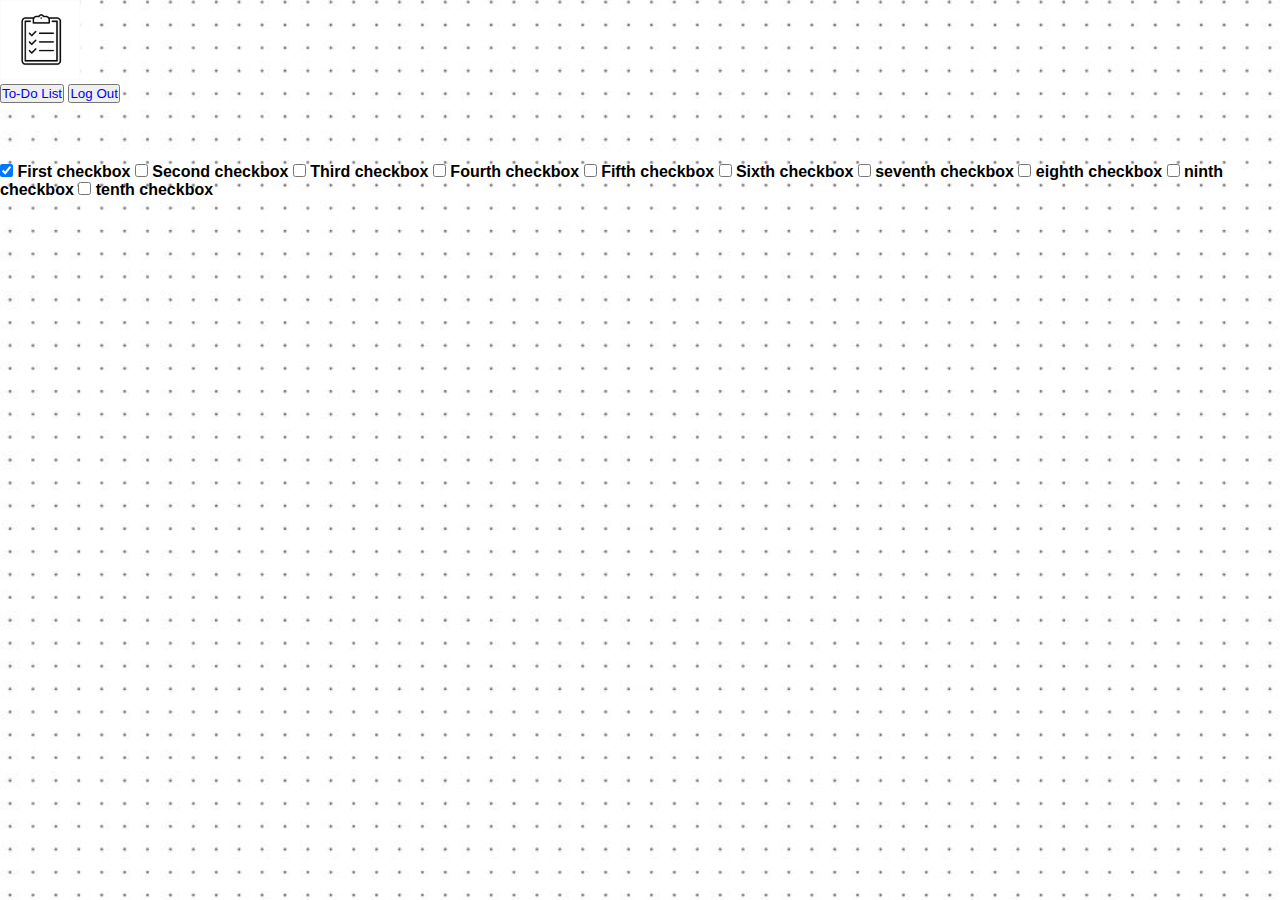
==== todo.html @ 4368b8ca "initial" ====
<!DOCTYPE html>
<html lang="en">
<head>
    <meta charset="UTF-8">
    <meta http-equiv="X-UA-Compatible" content="IE=edge">
    <meta name="viewport" content="width=device-width, initial-scale=1.0">
    <link rel="stylesheet" href="style.css">
    <link href="https://cdn.jsdelivr.net/npm/bootstrap@5.1.3/dist/css/bootstrap.min.css" rel="stylesheet" integrity="sha384-1BmE4kWBq78iYhFldvKuhfTAU6auU8tT94WrHftjDbrCEXSU1oBoqyl2QvZ6jIW3" crossorigin="anonymous">
    <script src="https://cdn.jsdelivr.net/npm/bootstrap@5.1.3/dist/js/bootstrap.bundle.min.js" integrity="sha384-ka7Sk0Gln4gmtz2MlQnikT1wXgYsOg+OMhuP+IlRH9sENBO0LRn5q+8nbTov4+1p" crossorigin="anonymous"></script>
    <script src="https://ajax.googleapis.com/ajax/libs/jquery/3.6.0/jquery.min.js"></script>
    <title>To-Do</title>
</head>
<body background="images/todo.jpg">
<!-- navbar -->
  <nav class="navbar navbar-expand-lg navbar-light bg-light">
    <div class="container">
        <img src="/images/icon.png" alt="icon" width="80" height="80">
    </div>
    <div class="container">
        <button class="btn btn-outline-secondary nav-link active" type="button"><a href="todo.html" style="text-decoration: none;">To-Do List</a></button>
        <button class="btn btn-sm btn-outline-secondary nav-link" type="button"><a href="index.html" style="text-decoration: none;">Log Out</a></button>
    </div>
  </nav>
<!-- /navbar -->
  <div class="list-group container">
    <label class="list-group-item">
      <input class="form-check-input me-1" type="checkbox" value="" checked>
      First checkbox
    </label>
    <label class="list-group-item">
      <input class="form-check-input me-1" type="checkbox" value="">
      Second checkbox
    </label>
    <label class="list-group-item">
      <input class="form-check-input me-1" type="checkbox" value="">
      Third checkbox
    </label>
    <label class="list-group-item">
      <input class="form-check-input me-1" type="checkbox" value="">
      Fourth checkbox
    </label>
    <label class="list-group-item">
      <input class="form-check-input me-1" type="checkbox" value="">
      Fifth checkbox
    </label>
    <label class="list-group-item">
        <input class="form-check-input me-1" type="checkbox" value="">
        Sixth checkbox
      </label>
      <label class="list-group-item">
        <input class="form-check-input me-1" type="checkbox" value="">
        seventh checkbox
      </label>
      <label class="list-group-item">
        <input class="form-check-input me-1" type="checkbox" value="">
        eighth checkbox
      </label>
      <label class="list-group-item">
        <input class="form-check-input me-1" type="checkbox" value="">
        ninth checkbox
      </label>
      <label class="list-group-item">
        <input class="form-check-input me-1" type="checkbox" value="">
        tenth checkbox
      </label>
  </div>

  <script src="script.js"></script>
</body>
</html>
---- style.css ----
*{
    padding: 0;
    margin: 0;
    max-width: 100%;
    position: relative;
    font-family: -apple-system, BlinkMacSystemFont, 'Segoe UI', Roboto, Oxygen, Ubuntu, Cantarell, 'Open Sans', 'Helvetica Neue', sans-serif;
   }

body{background-size: cover;}

.login{border: 1px solid white;
    border-radius: 100px;
    margin-top: 100px; margin-left: 280px;
    padding-left: 100px; padding-bottom: 10px; padding-right: 70px;
    font-weight: bold;
    background: url(/images/loginbox.jpg);
    }

.head{margin-top: 30px; margin-left: 500px;}

.list-group{margin-top: 60px;
            font-weight: bold;}

button:hover{
    transition: 0.4s ease-in-out;
    filter: grayscale(50%)
}

.icon{float: right;
    border-radius: 100px;
    }

.animate {
    animation-duration: 0.5s;
    animation-name: animate-fade;
    animation-delay: 0.5s;
    animation-fill-mode: backwards;
        }
              
@keyframes animate-fade {
    0% { opacity: 0; }
    100% { opacity: 1; }
        }
          
.animate.pop {
    animation-name: animate-pop;
    animation-timing-function: cubic-bezier(.26,.53,.74,1.48);
        }
          
@keyframes animate-pop {
    0% {
        opacity: 0;
        transform: scale(0.5, 0.5);
        }
                  
    100% {
        opacity: 1;
        transform: scale(1, 1);
        }
    }
          
.delay-1 {animation-delay: 0.6s;}
              
.delay-2 {animation-delay: 0.7s;}
              
.delay-3 {animation-delay: 0.8s;}
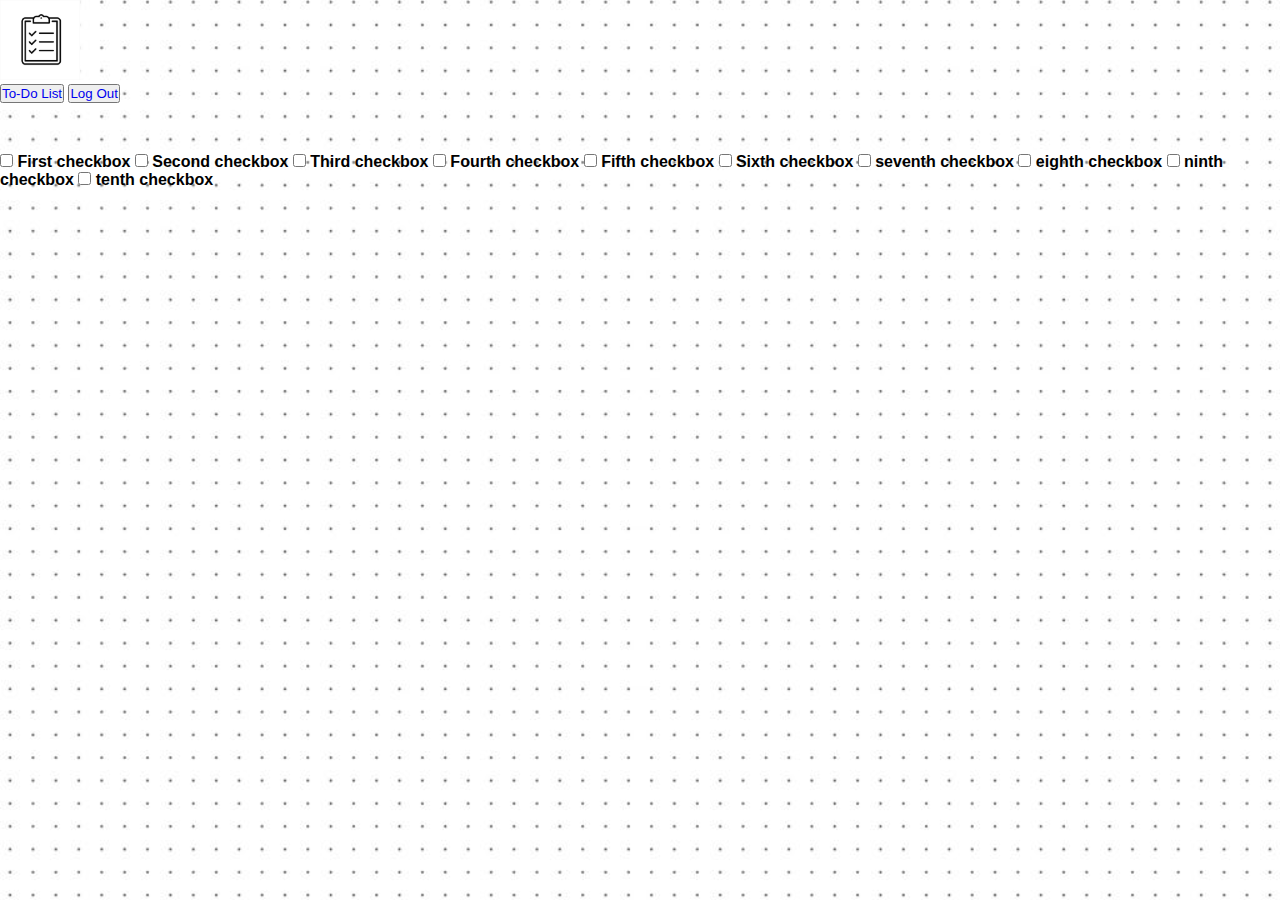
==== commit d02f7acd: "more" ====
--- a/todo.html
+++ b/todo.html
@@ -13,18 +13,18 @@
 <body background="images/todo.jpg">
 <!-- navbar -->
   <nav class="navbar navbar-expand-lg navbar-light bg-light">
-    <div class="container">
+    <div class="container animate pop">
         <img src="/images/icon.png" alt="icon" width="80" height="80">
     </div>
     <div class="container">
-        <button class="btn btn-outline-secondary nav-link active" type="button"><a href="todo.html" style="text-decoration: none;">To-Do List</a></button>
-        <button class="btn btn-sm btn-outline-secondary nav-link" type="button"><a href="index.html" style="text-decoration: none;">Log Out</a></button>
+        <button class="btn btn-outline-secondary nav-link animate pop delay-1" type="button"><a href="todo.html" style="text-decoration: none;">To-Do List</a></button>
+        <button class="btn btn-sm btn-outline-secondary nav-link animate pop delay-3" type="button"><a href="index.html" style="text-decoration: none;">Log Out</a></button>
     </div>
   </nav>
 <!-- /navbar -->
-  <div class="list-group container">
+  <div class="list-group container animate pop delay-2">
     <label class="list-group-item">
-      <input class="form-check-input me-1" type="checkbox" value="" checked>
+      <input class="form-check-input me-1" type="checkbox" value="">
       First checkbox
     </label>
     <label class="list-group-item">
--- a/style.css
+++ b/style.css
@@ -18,12 +18,12 @@
 
 .head{margin-top: 30px; margin-left: 500px;}
 
-.list-group{margin-top: 60px;
+.list-group{margin-top: 50px;
             font-weight: bold;}
 
 button:hover{
     transition: 0.4s ease-in-out;
-    filter: grayscale(50%)
+    filter: grayscale(50%);
 }
 
 .icon{float: right;
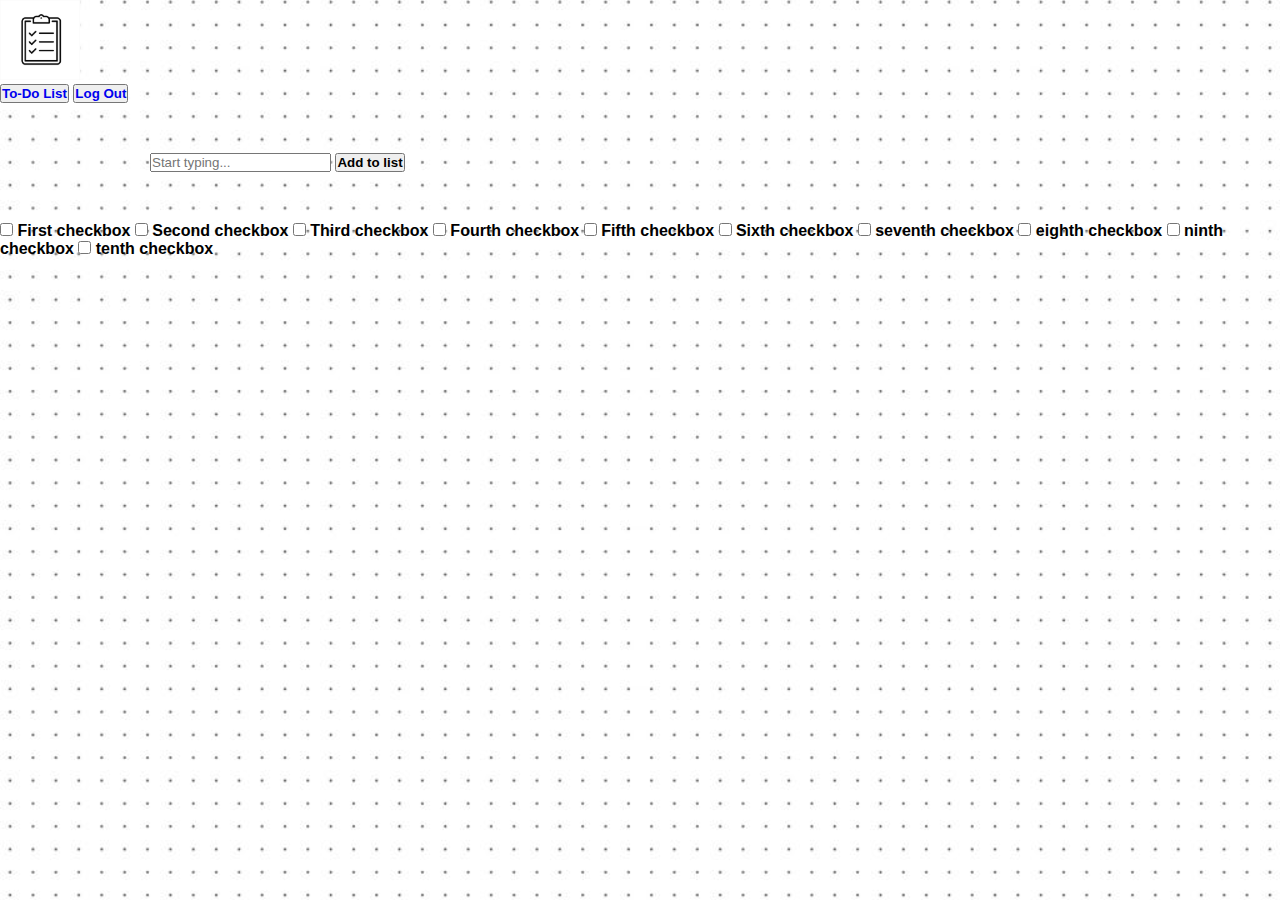
==== commit b608298b: "home" ====
--- a/todo.html
+++ b/todo.html
@@ -17,11 +17,18 @@
         <img src="/images/icon.png" alt="icon" width="80" height="80">
     </div>
     <div class="container">
-        <button class="btn btn-outline-secondary nav-link animate pop delay-1" type="button"><a href="todo.html" style="text-decoration: none;">To-Do List</a></button>
-        <button class="btn btn-sm btn-outline-secondary nav-link animate pop delay-3" type="button"><a href="index.html" style="text-decoration: none;">Log Out</a></button>
+      <button class="btn btn-outline-secondary nav-link animate pop delay-1" type="button">
+        <a href="todo.html" style="text-decoration: none; font-weight: bold;">To-Do List</a>
+      </button>
+      <button class="btn btn-sm btn-outline-secondary nav-link animate pop delay-3" type="button">
+        <a href="index.html" style="text-decoration: none; font-weight: bold;">Log Out</a>
+      </button>
     </div>
   </nav>
 <!-- /navbar -->
+  <input type="text" placeholder="Start typing..." class="col-sm-8 add">
+  <button class="btn btn-outline-secondary" style="font-weight: bold;">Add to list</button>
+
   <div class="list-group container animate pop delay-2">
     <label class="list-group-item">
       <input class="form-check-input me-1" type="checkbox" value="">
--- a/style.css
+++ b/style.css
@@ -29,6 +29,14 @@
 .icon{float: right;
     border-radius: 100px;
     }
+
+.add{margin-left: 150px; margin-top: 50px;}
+
+.homebtn{margin-left: 610px;
+        border-radius: 5px;}
+
+.homeicon{border-radius: 100px;
+        margin: 50px; margin-left: 550px;}
 
 .animate {
     animation-duration: 0.5s;
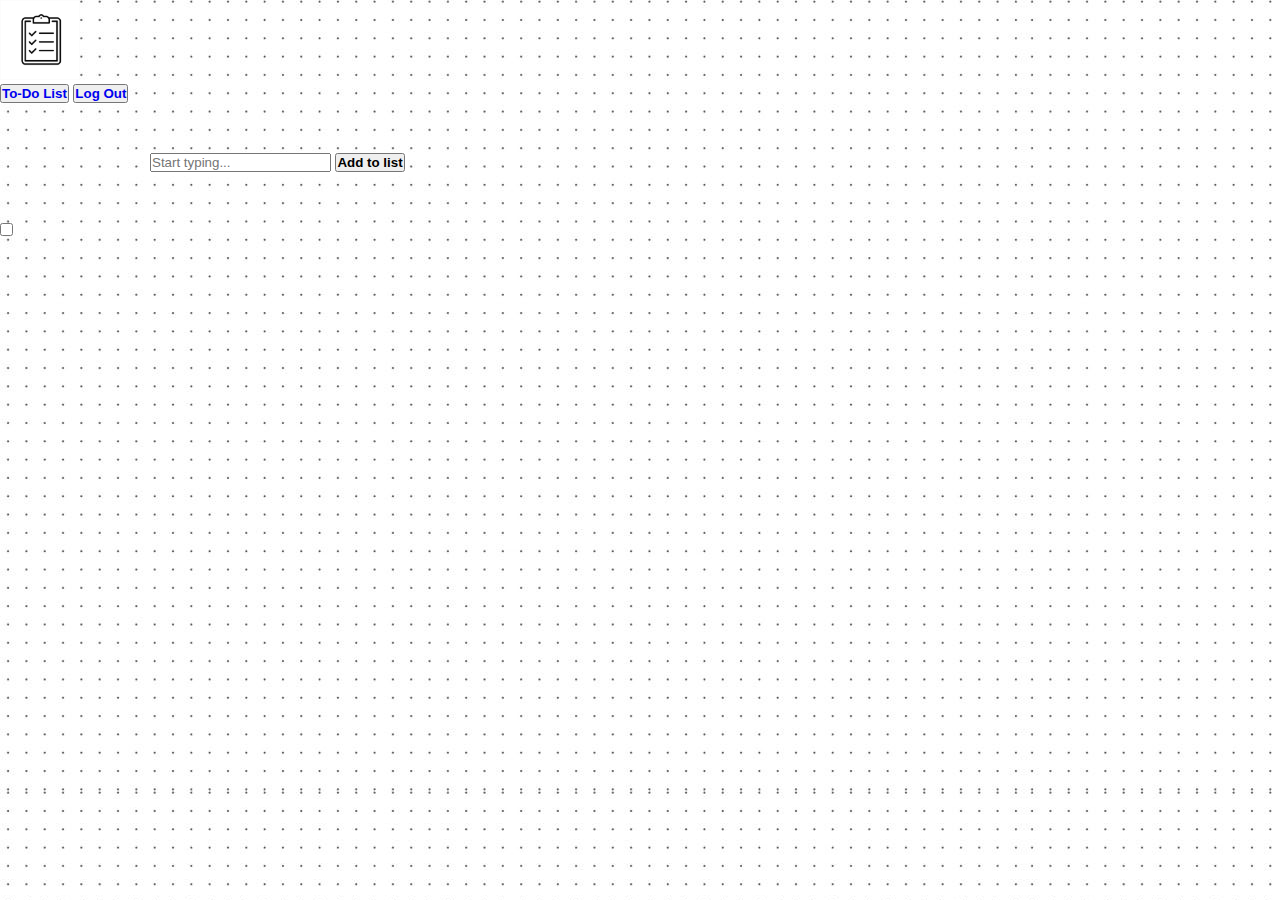
==== commit 0e3feee5: "index" ====
--- a/todo.html
+++ b/todo.html
@@ -10,7 +10,7 @@
     <script src="https://ajax.googleapis.com/ajax/libs/jquery/3.6.0/jquery.min.js"></script>
     <title>To-Do</title>
 </head>
-<body background="images/todo.jpg">
+<body background="images/todo.jpg" style="background-size: auto;">
 <!-- navbar -->
   <nav class="navbar navbar-expand-lg navbar-light bg-light">
     <div class="container animate pop">
@@ -29,47 +29,11 @@
   <input type="text" placeholder="Start typing..." class="col-sm-8 add">
   <button class="btn btn-outline-secondary" style="font-weight: bold;">Add to list</button>
 
-  <div class="list-group container animate pop delay-2">
+  <div class="list-group container animate pop delay-2 results">
     <label class="list-group-item">
-      <input class="form-check-input me-1" type="checkbox" value="">
-      First checkbox
+      <input class="form-check-input result" type="checkbox" value="">
+      
     </label>
-    <label class="list-group-item">
-      <input class="form-check-input me-1" type="checkbox" value="">
-      Second checkbox
-    </label>
-    <label class="list-group-item">
-      <input class="form-check-input me-1" type="checkbox" value="">
-      Third checkbox
-    </label>
-    <label class="list-group-item">
-      <input class="form-check-input me-1" type="checkbox" value="">
-      Fourth checkbox
-    </label>
-    <label class="list-group-item">
-      <input class="form-check-input me-1" type="checkbox" value="">
-      Fifth checkbox
-    </label>
-    <label class="list-group-item">
-        <input class="form-check-input me-1" type="checkbox" value="">
-        Sixth checkbox
-      </label>
-      <label class="list-group-item">
-        <input class="form-check-input me-1" type="checkbox" value="">
-        seventh checkbox
-      </label>
-      <label class="list-group-item">
-        <input class="form-check-input me-1" type="checkbox" value="">
-        eighth checkbox
-      </label>
-      <label class="list-group-item">
-        <input class="form-check-input me-1" type="checkbox" value="">
-        ninth checkbox
-      </label>
-      <label class="list-group-item">
-        <input class="form-check-input me-1" type="checkbox" value="">
-        tenth checkbox
-      </label>
   </div>
 
   <script src="script.js"></script>
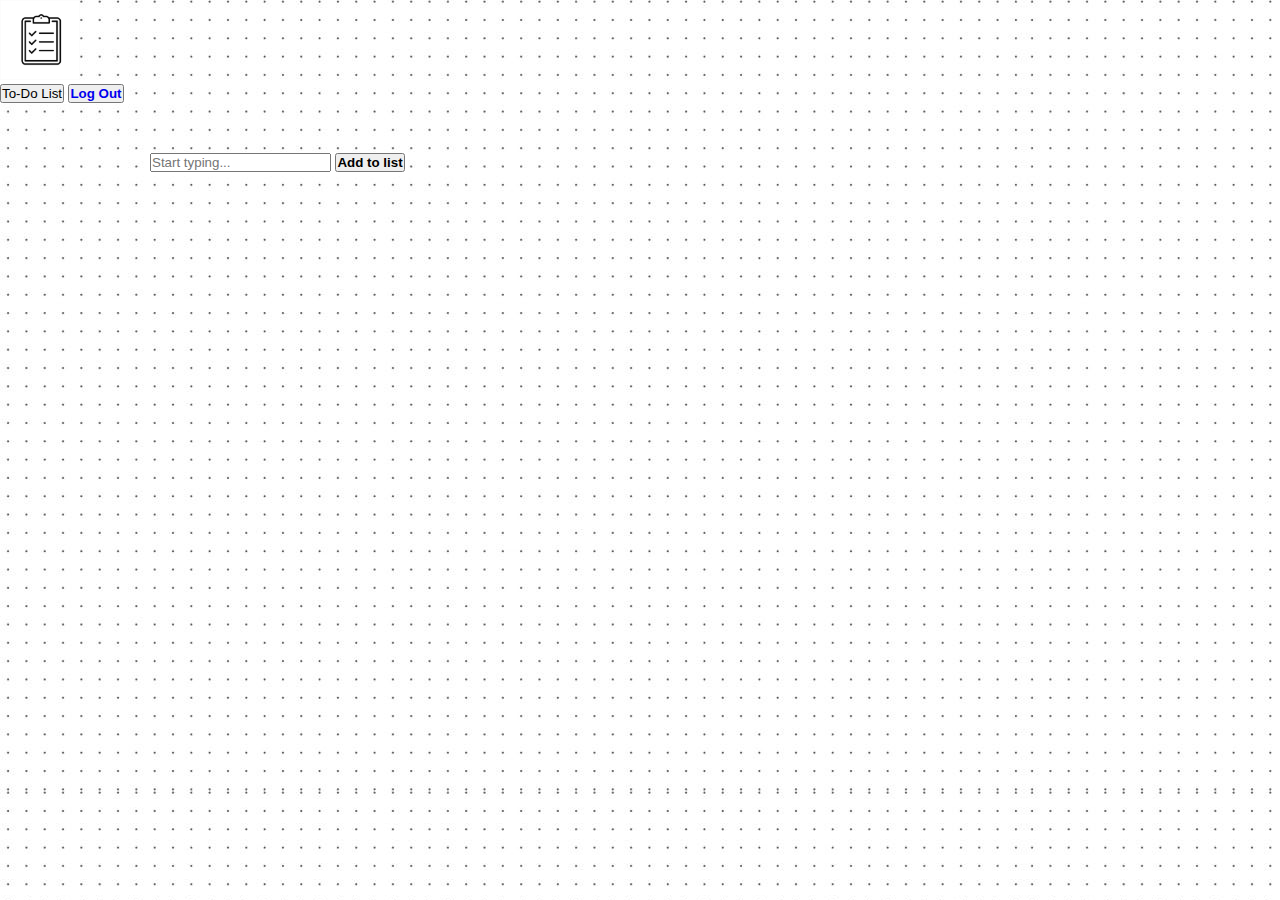
==== commit 980f011e: "final" ====
--- a/todo.html
+++ b/todo.html
@@ -17,10 +17,8 @@
         <img src="/images/icon.png" alt="icon" width="80" height="80">
     </div>
     <div class="container">
-      <button class="btn btn-outline-secondary nav-link animate pop delay-1" type="button">
-        <a href="todo.html" style="text-decoration: none; font-weight: bold;">To-Do List</a>
-      </button>
-      <button class="btn btn-sm btn-outline-secondary nav-link animate pop delay-3" type="button">
+      <button class="btn btn btn-outline-secondary nav-link animate pop delay-1" type="button" id="listbtn">To-Do List</button>
+      <button class="btn btn-sm btn-outline-secondary nav-link animate pop delay-2" type="button">
         <a href="index.html" style="text-decoration: none; font-weight: bold;">Log Out</a>
       </button>
     </div>
@@ -28,12 +26,9 @@
 <!-- /navbar -->
   <input type="text" placeholder="Start typing..." class="col-sm-8 add">
   <button class="btn btn-outline-secondary" style="font-weight: bold;">Add to list</button>
+  <br><br>
+  <div class="container text-start"  id="result">
 
-  <div class="list-group container animate pop delay-2 results">
-    <label class="list-group-item">
-      <input class="form-check-input result" type="checkbox" value="">
-      
-    </label>
   </div>
 
   <script src="script.js"></script>
--- a/style.css
+++ b/style.css
@@ -38,6 +38,9 @@
 .homeicon{border-radius: 100px;
         margin: 50px; margin-left: 550px;}
 
+#result{font-weight: bold;
+        margin-left: 150px;}
+
 .animate {
     animation-duration: 0.5s;
     animation-name: animate-fade;
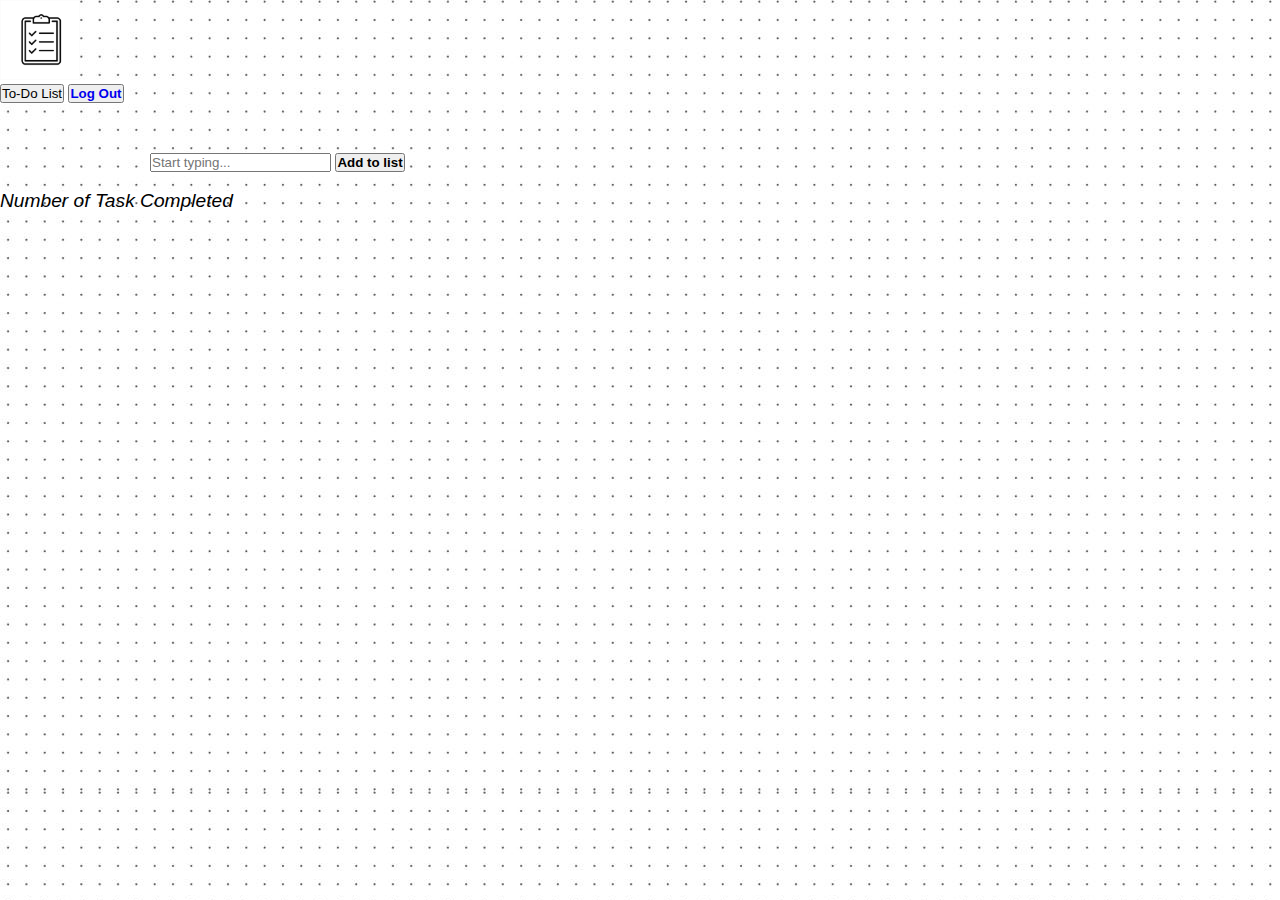
==== commit 6aaea1eb: "updated" ====
--- a/todo.html
+++ b/todo.html
@@ -17,7 +17,7 @@
         <img src="/images/icon.png" alt="icon" width="80" height="80">
     </div>
     <div class="container">
-      <button class="btn btn btn-outline-secondary nav-link animate pop delay-1" type="button" id="listbtn">To-Do List</button>
+      <button class="btn btn btn-outline-secondary nav-link animate pop delay-1" type="button" id="load">To-Do List</button>
       <button class="btn btn-sm btn-outline-secondary nav-link animate pop delay-2" type="button">
         <a href="index.html" style="text-decoration: none; font-weight: bold;">Log Out</a>
       </button>
@@ -31,6 +31,20 @@
 
   </div>
 
+  <section class="container-fluid row text-center mt-5">
+    <div class="container-fluid col-lg-6 mt-5"  title="Filter Category" id="general">
+        <big>
+            <i>Number of Task Completed<span class="counter"></span></i>
+        </big>
+    </div>
+    <div class="container m-3" id="complete">
+        
+    </div>
+    <div class="container text-start col-4"  id="update">
+      
+    </div>
+  </section>
+
   <script src="script.js"></script>
 </body>
 </html>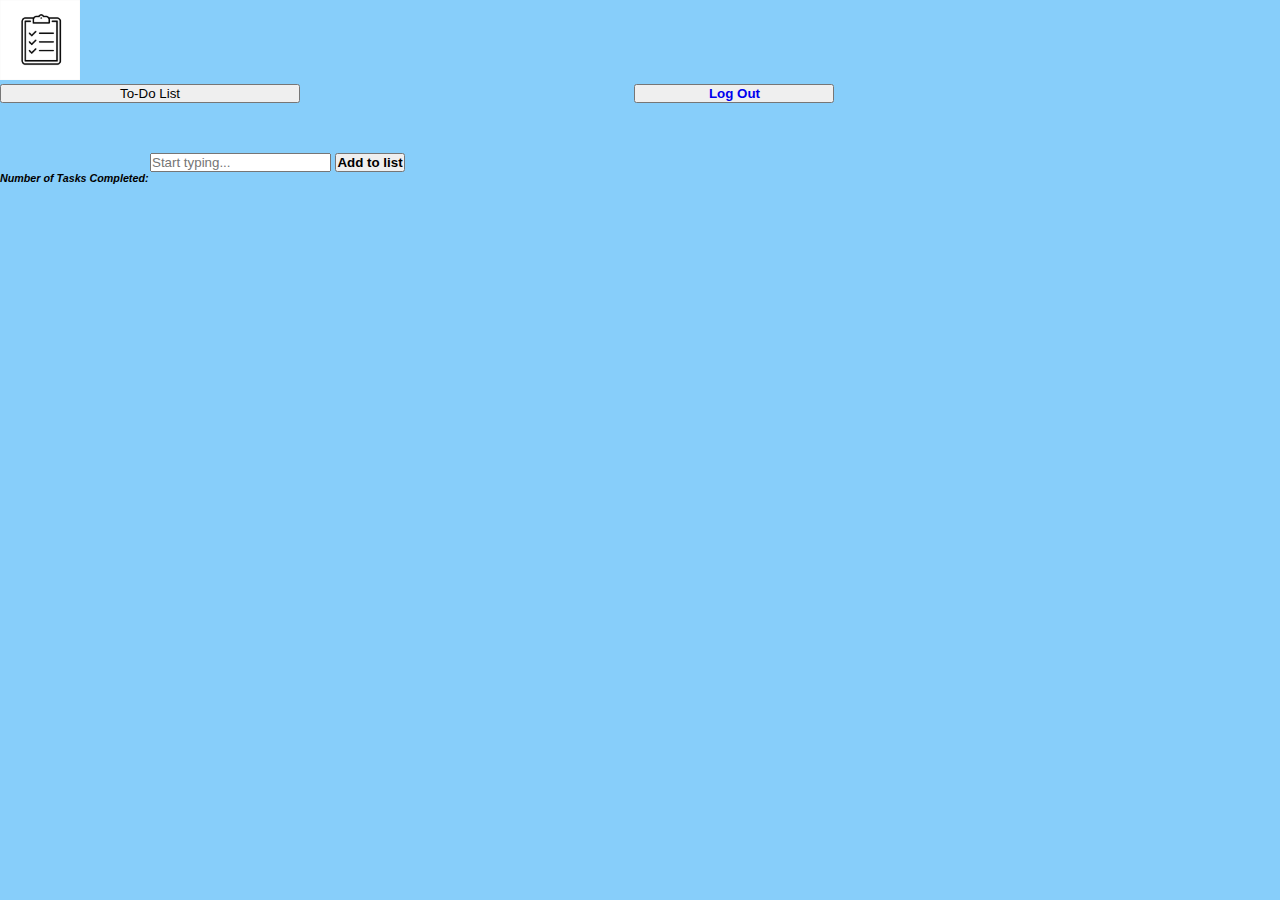
==== commit 0ed5278f: "last" ====
--- a/todo.html
+++ b/todo.html
@@ -10,39 +10,31 @@
     <script src="https://ajax.googleapis.com/ajax/libs/jquery/3.6.0/jquery.min.js"></script>
     <title>To-Do</title>
 </head>
-<body background="images/todo.jpg" style="background-size: auto;">
+<body background="images/todo.jpg">
 <!-- navbar -->
   <nav class="navbar navbar-expand-lg navbar-light bg-light">
     <div class="container animate pop">
-        <img src="/images/icon.png" alt="icon" width="80" height="80">
+        <img src="images/icon.png" alt="icon" width="80" height="80">
     </div>
     <div class="container">
-      <button class="btn btn btn-outline-secondary nav-link animate pop delay-1" type="button" id="load">To-Do List</button>
-      <button class="btn btn-sm btn-outline-secondary nav-link animate pop delay-2" type="button">
-        <a href="index.html" style="text-decoration: none; font-weight: bold;">Log Out</a>
+      <button class="btn btn-outline-secondary nav-link animate pop delay-1" type="button" id="load" style="width: 300px; margin-right: 330px;">To-Do List</button>
+      <button class="btn btn-sm btn-outline-secondary nav-link animate pop delay-2" type="button" style="width: 200px;">
+        <a href="login.html" style="text-decoration: none; font-weight: bold;">Log Out</a>
       </button>
     </div>
   </nav>
 <!-- /navbar -->
   <input type="text" placeholder="Start typing..." class="col-sm-8 add">
   <button class="btn btn-outline-secondary" style="font-weight: bold;">Add to list</button>
-  <br><br>
-  <div class="container text-start"  id="result">
-
-  </div>
-
+  
   <section class="container-fluid row text-center mt-5">
     <div class="container-fluid col-lg-6 mt-5"  title="Filter Category" id="general">
-        <big>
-            <i>Number of Task Completed<span class="counter"></span></i>
-        </big>
+        <h6>
+            <i>Number of Tasks Completed:<span class="counter"></span></i>
+        </h6>
     </div>
-    <div class="container m-3" id="complete">
-        
-    </div>
-    <div class="container text-start col-4"  id="update">
-      
-    </div>
+    <div class="container m-3"></div>
+    <div class="container text-start col-5"  id="update"></div>
   </section>
 
   <script src="script.js"></script>
--- a/style.css
+++ b/style.css
@@ -38,8 +38,7 @@
 .homeicon{border-radius: 100px;
         margin: 50px; margin-left: 550px;}
 
-#result{font-weight: bold;
-        margin-left: 150px;}
+#update{font-weight: bold;}
 
 .animate {
     animation-duration: 0.5s;
